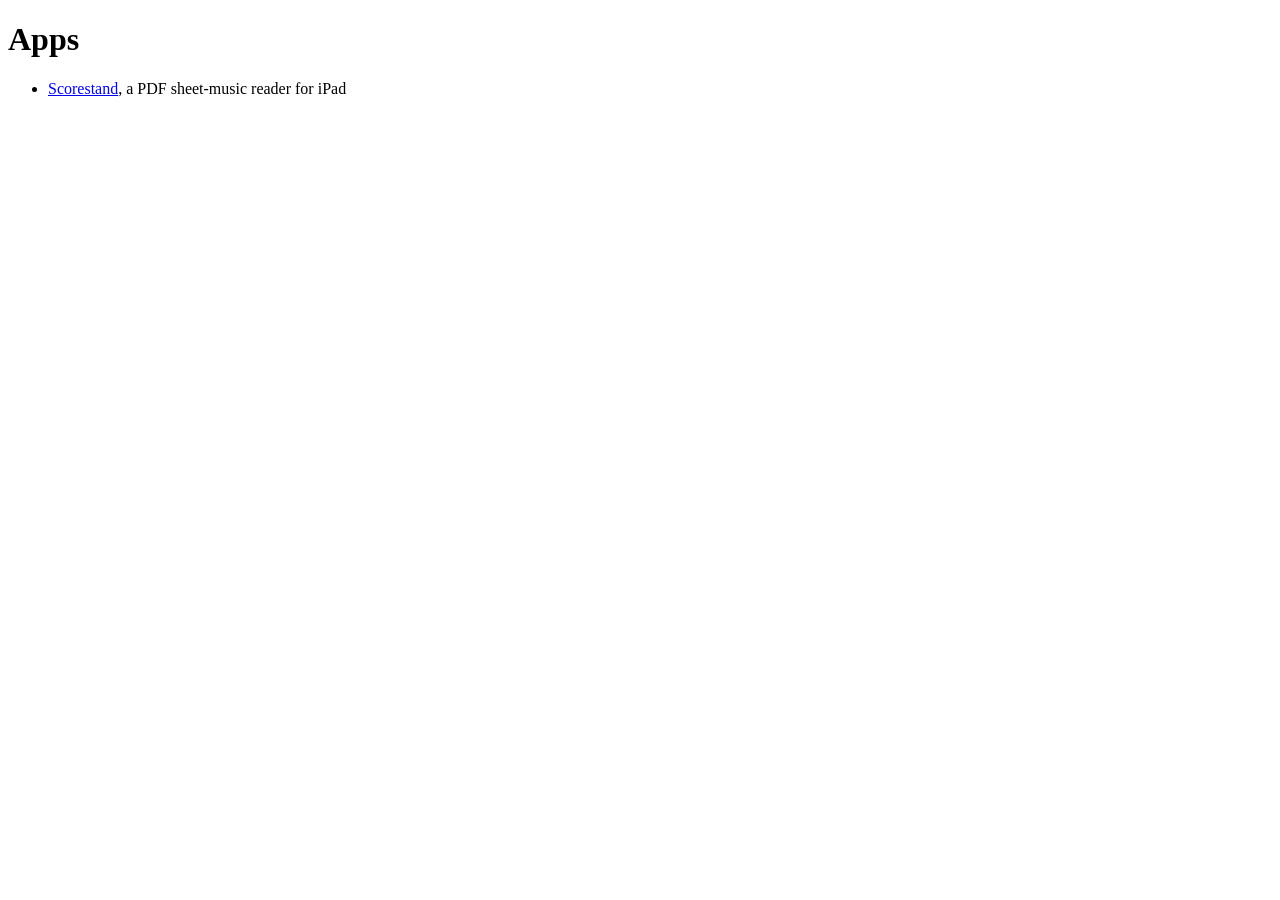
==== index.html @ 52079cf0 "Scorestand privacy, terms and support pages" ====
<!doctype html><html lang="en"><head><meta charset="utf-8"><meta name="viewport" content="width=device-width,initial-scale=1"><title>Apps</title><link rel="stylesheet" href="/apps/style.css"></head><body><h1>Apps</h1><ul><li><a href="scorestand/">Scorestand</a>, a PDF sheet-music reader for iPad</li></ul></body></html>
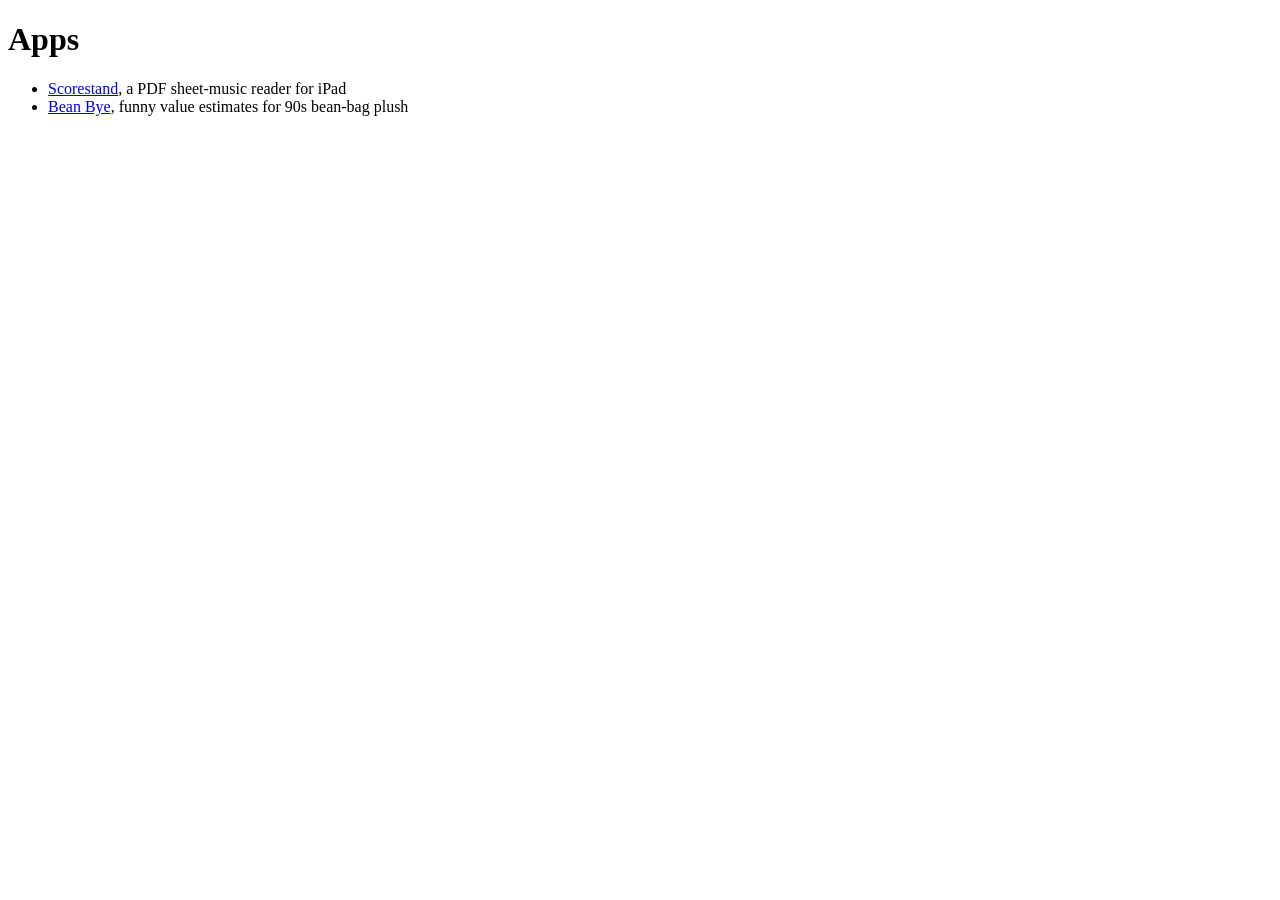
==== commit 28c15279: "Add Bean Bye landing, privacy, support and terms pages" ====
--- a/index.html
+++ b/index.html
@@ -1 +1 @@
-<!doctype html><html lang="en"><head><meta charset="utf-8"><meta name="viewport" content="width=device-width,initial-scale=1"><title>Apps</title><link rel="stylesheet" href="/apps/style.css"></head><body><h1>Apps</h1><ul><li><a href="scorestand/">Scorestand</a>, a PDF sheet-music reader for iPad</li></ul></body></html>
+<!doctype html><html lang="en"><head><meta charset="utf-8"><meta name="viewport" content="width=device-width,initial-scale=1"><title>Apps</title><link rel="stylesheet" href="/apps/style.css"></head><body><h1>Apps</h1><ul><li><a href="scorestand/">Scorestand</a>, a PDF sheet-music reader for iPad</li><li><a href="beanbye/">Bean Bye</a>, funny value estimates for 90s bean-bag plush</li></ul></body></html>
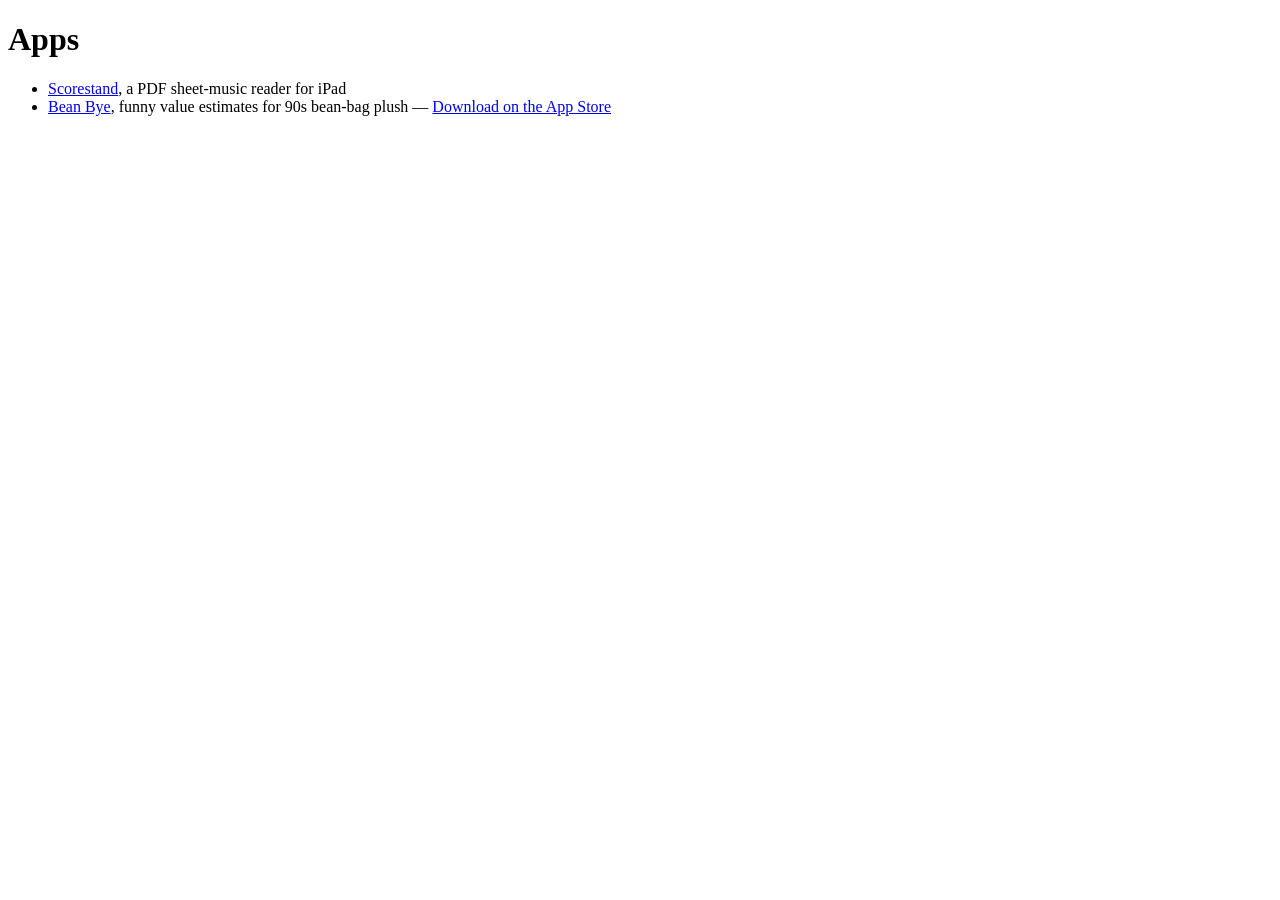
==== commit 0d622f52: "Link Bean Bye to its App Store listing Add Apple's official badge and a text link on the Bean Bye pa" ====
--- a/index.html
+++ b/index.html
@@ -1 +1 @@
-<!doctype html><html lang="en"><head><meta charset="utf-8"><meta name="viewport" content="width=device-width,initial-scale=1"><title>Apps</title><link rel="stylesheet" href="/apps/style.css"></head><body><h1>Apps</h1><ul><li><a href="scorestand/">Scorestand</a>, a PDF sheet-music reader for iPad</li><li><a href="beanbye/">Bean Bye</a>, funny value estimates for 90s bean-bag plush</li></ul></body></html>
+<!doctype html><html lang="en"><head><meta charset="utf-8"><meta name="viewport" content="width=device-width,initial-scale=1"><title>Apps</title><link rel="stylesheet" href="/apps/style.css"></head><body><h1>Apps</h1><ul><li><a href="scorestand/">Scorestand</a>, a PDF sheet-music reader for iPad</li><li><a href="beanbye/">Bean Bye</a>, funny value estimates for 90s bean-bag plush — <a href="https://apps.apple.com/us/app/bean-bye/id6758724668" rel="noopener">Download on the App Store</a></li></ul></body></html>
